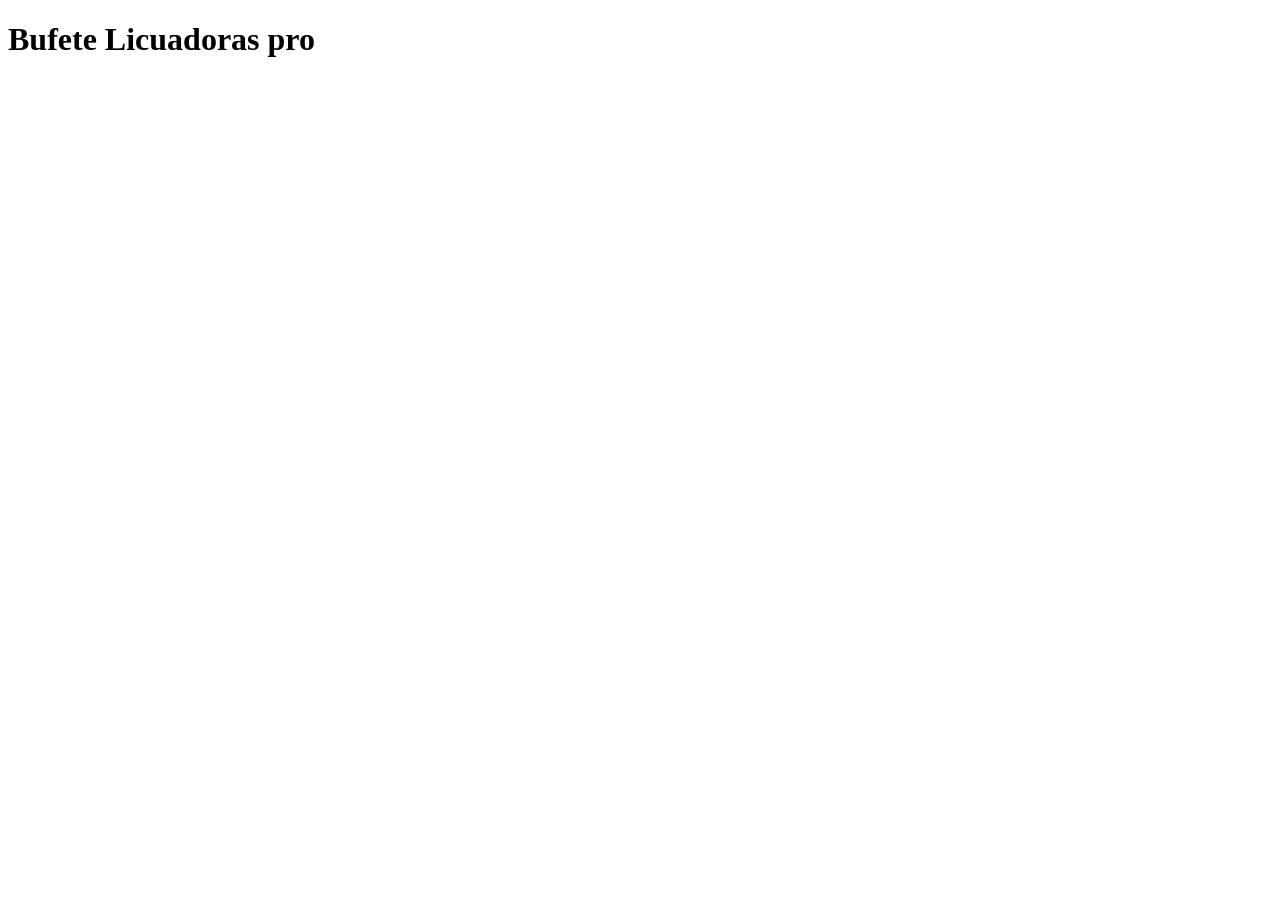
==== index.html @ 8a222cad "first commit" ====
<!DOCTYPE html>
<html lang="en">
<head>
    <meta charset="UTF-8">
    <meta name="viewport" content="width=device-width, initial-scale=1.0">
    <title>Bufete Licuadoras pro</title>
</head>
<body>
    <h1>Bufete Licuadoras pro</h1>
</body>
</html>
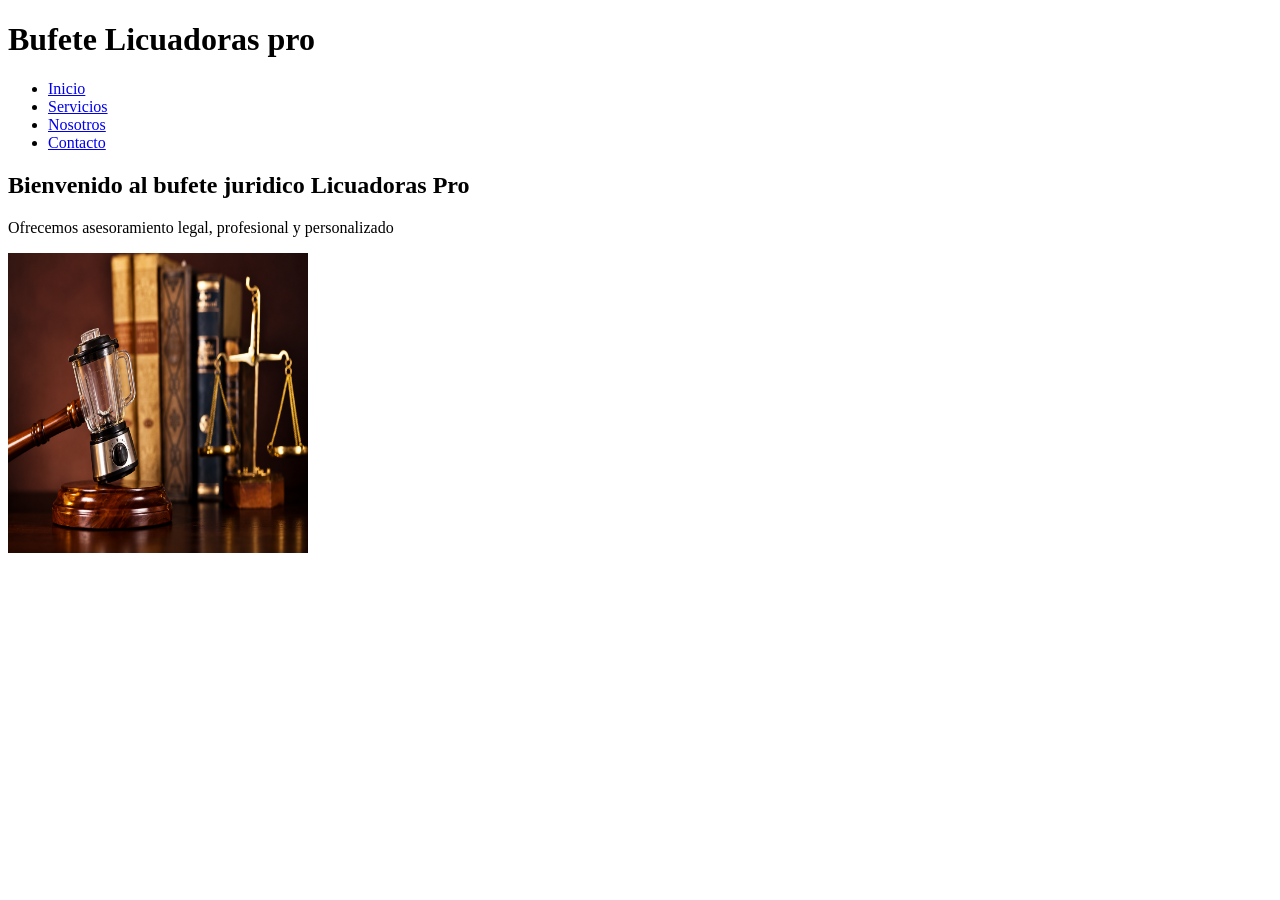
==== commit 7540f90f: "avance 1" ====
--- a/index.html
+++ b/index.html
@@ -1,11 +1,53 @@
 <!DOCTYPE html>
-<html lang="en">
+<html lang="es">
 <head>
     <meta charset="UTF-8">
     <meta name="viewport" content="width=device-width, initial-scale=1.0">
     <title>Bufete Licuadoras pro</title>
 </head>
 <body>
-    <h1>Bufete Licuadoras pro</h1>
+
+    <header>
+        <h1>Bufete Licuadoras pro</h1>
+        
+        <div id class="listas">
+            <ul>
+                <li>
+                    <a href="index.html">
+                        Inicio
+                    </a>
+                </li>
+                <li>
+                    <a href="services.html">
+                        Servicios
+                    </a>
+                </li>
+                <li>
+                    <a href="about.html">
+                        Nosotros
+                    </a>
+                </li>
+                <li>
+                    <a href="contact.html">
+                        Contacto
+                    </a>
+                </li>
+            </ul>
+        </div>
+    </header>
+
+    <h2>
+        Bienvenido al bufete juridico Licuadoras Pro
+    </h2>
+    <p>
+        Ofrecemos asesoramiento legal, profesional y personalizado 
+    </p>
+
+    <img width="300" height="300" src="/abogadoImagen.png" alt="imagenaza">
+
+    <footer>
+        
+    </footer>
+
 </body>
 </html>
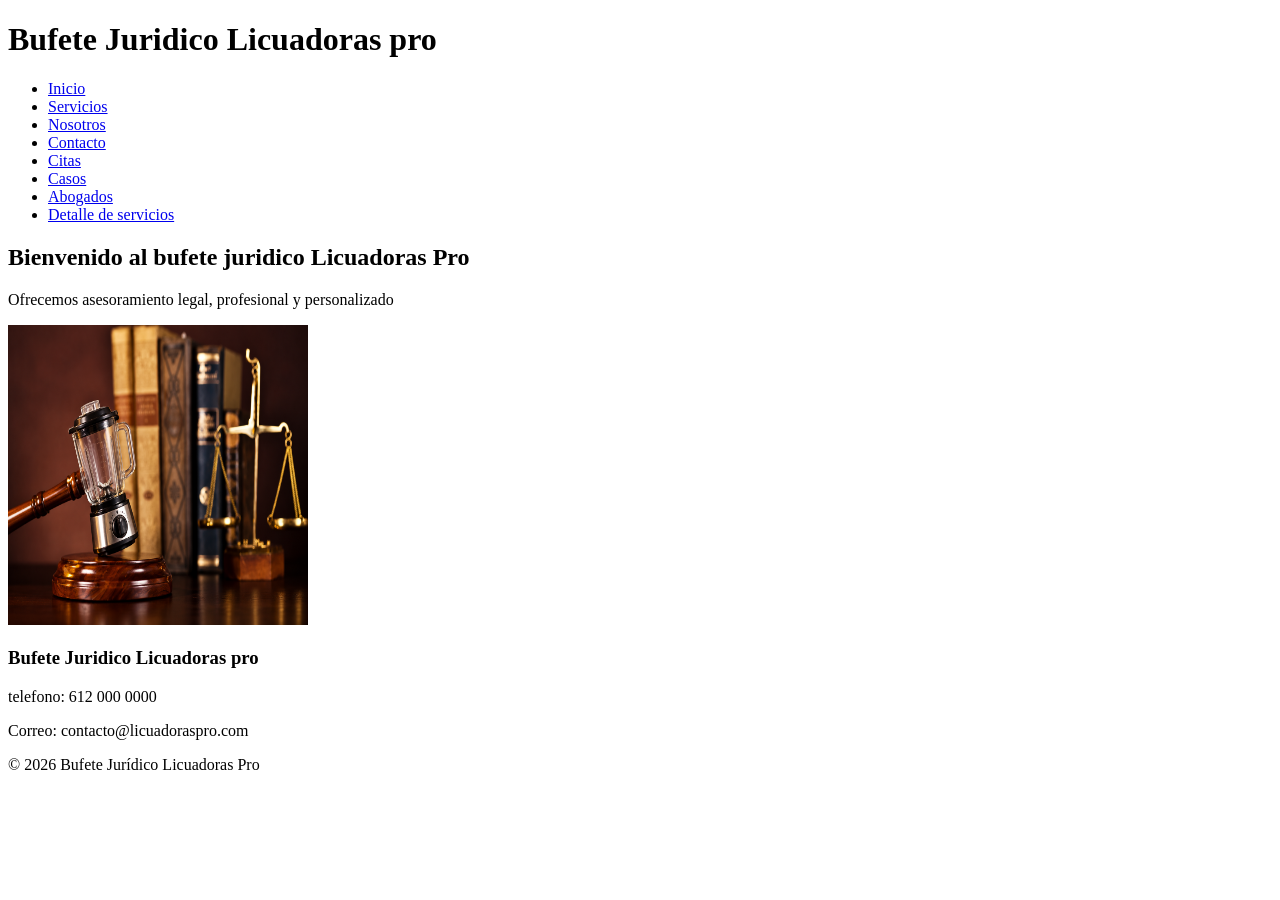
==== commit a03d38c1: "avance 2" ====
--- a/index.html
+++ b/index.html
@@ -3,14 +3,14 @@
 <head>
     <meta charset="UTF-8">
     <meta name="viewport" content="width=device-width, initial-scale=1.0">
-    <title>Bufete Licuadoras pro</title>
+    <title>Bufete Juridico Licuadoras pro</title>
 </head>
 <body>
 
     <header>
-        <h1>Bufete Licuadoras pro</h1>
+        <h1>Bufete Juridico Licuadoras pro</h1>
         
-        <div id class="listas">
+        <nav>
             <ul>
                 <li>
                     <a href="index.html">
@@ -32,21 +32,60 @@
                         Contacto
                     </a>
                 </li>
+                <li>
+                    <a href="appointment.html">
+                        Citas
+                    </a>
+                </li>
+                <li>
+                    <a href="cases.html">
+                        Casos
+                    </a>
+                </li>
+                <li>
+                    <a href="lawyers.html">
+                        Abogados
+                    </a>
+                </li>
+                <li>
+                    <a href="service-detail.html">
+                        Detalle de servicios
+                    </a>
+                </li>
             </ul>
-        </div>
+        </nav>
     </header>
 
-    <h2>
-        Bienvenido al bufete juridico Licuadoras Pro
-    </h2>
-    <p>
-        Ofrecemos asesoramiento legal, profesional y personalizado 
-    </p>
+    <main>
+        <section>
+            <h2>
+                Bienvenido al bufete juridico Licuadoras Pro
+            </h2>
+            <p>
+                Ofrecemos asesoramiento legal, profesional y personalizado 
+            </p>
 
-    <img width="300" height="300" src="/abogadoImagen.png" alt="imagenaza">
+            <img width="300" height="300" src="abogadoImagen.png" alt="imagenaza">
+        </section>
+    </main>
 
     <footer>
-        
+        <div id="footer">
+            <h3>
+                Bufete Juridico Licuadoras pro
+            </h3>
+
+            <p>
+                telefono: 612 000 0000
+            </p>
+            <p>
+                Correo: contacto@licuadoraspro.com
+            </p>
+            <p>
+                 © 2026 Bufete Jurídico Licuadoras Pro
+            </p>
+        </div>
+
     </footer>
 
 </body>
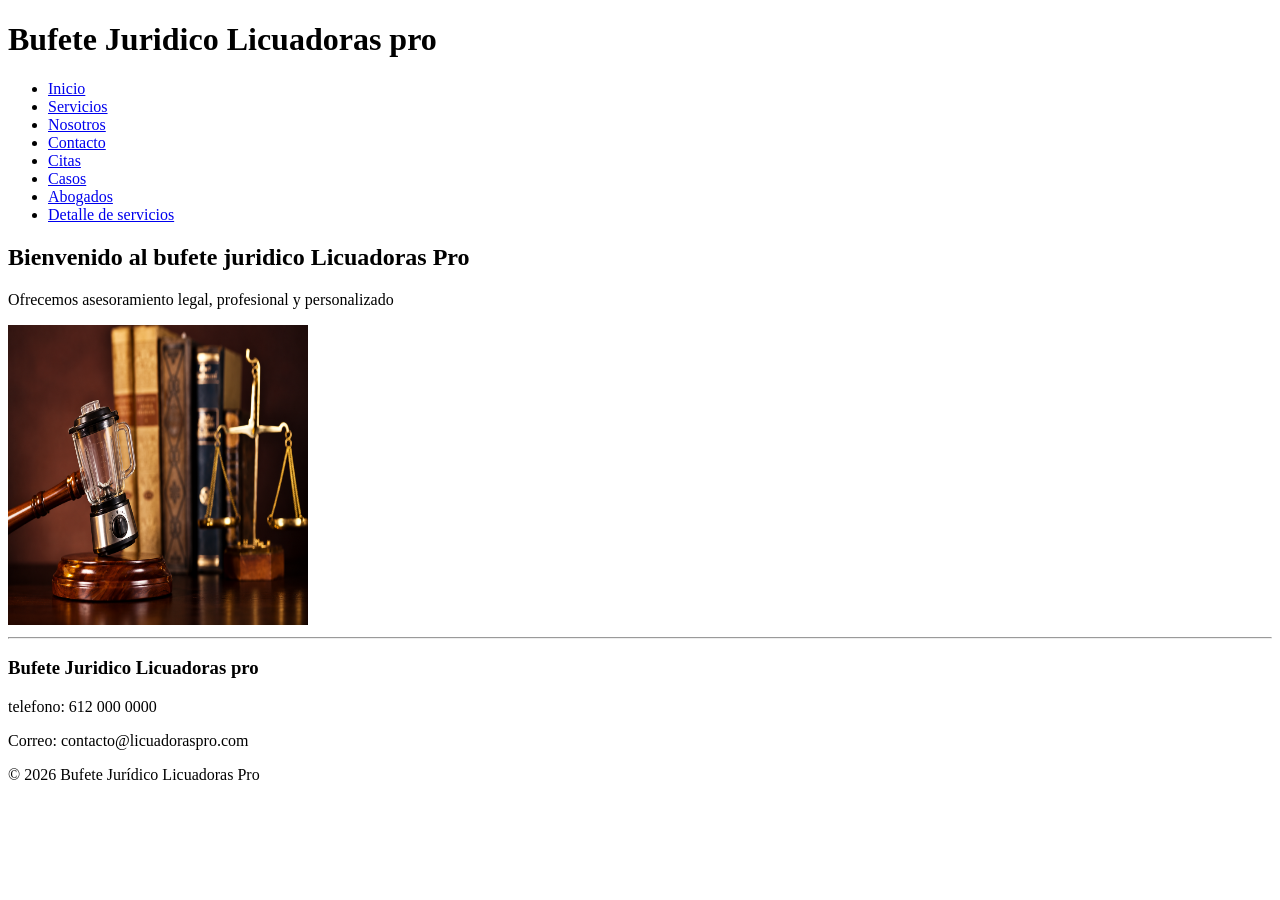
==== commit 8337393f: "lawyers.html terminado" ====
--- a/index.html
+++ b/index.html
@@ -69,6 +69,9 @@
         </section>
     </main>
 
+
+    <hr>
+    
     <footer>
         <div id="footer">
             <h3>
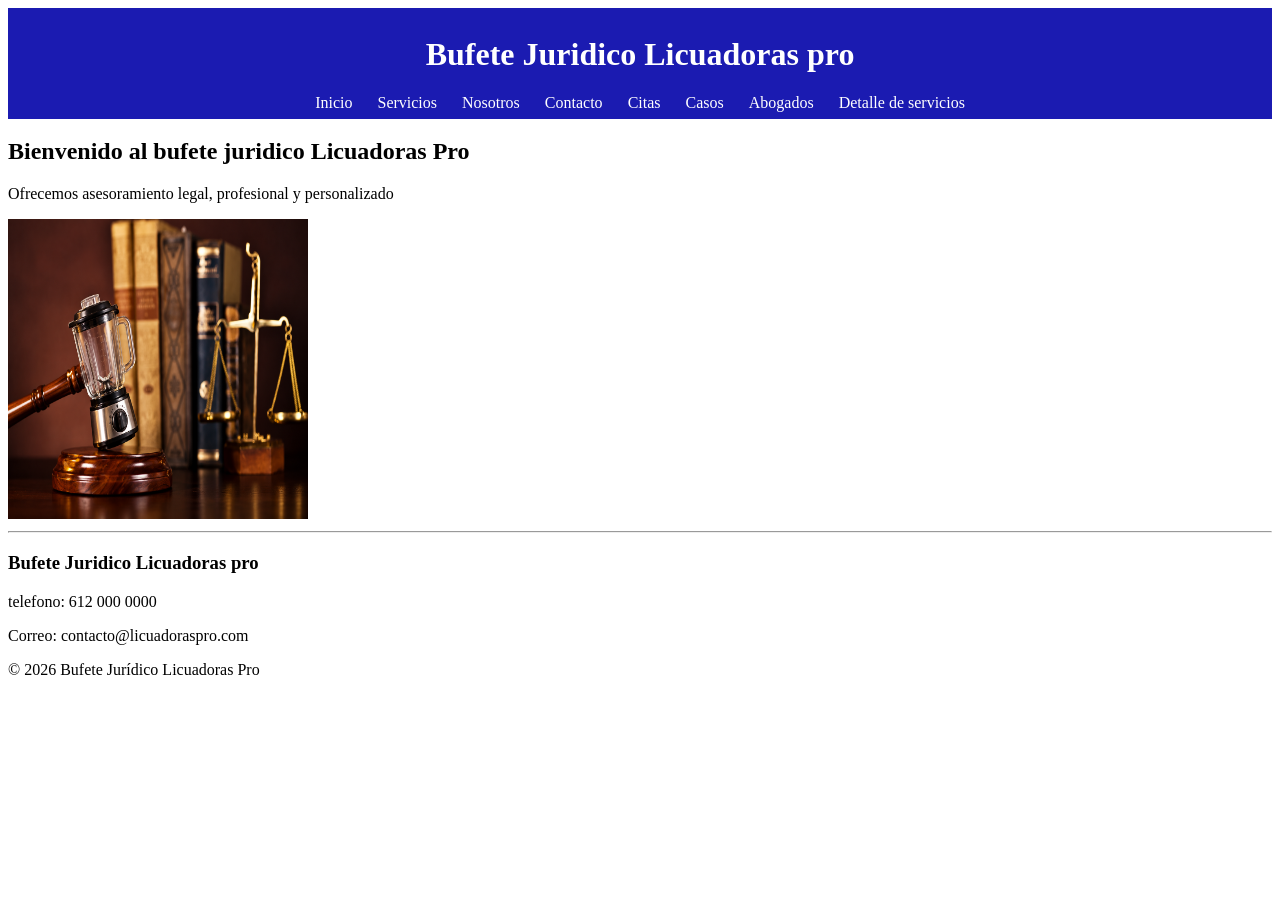
==== commit d9d542f3: "ahi va el nav" ====
--- a/index.html
+++ b/index.html
@@ -3,6 +3,7 @@
 <head>
     <meta charset="UTF-8">
     <meta name="viewport" content="width=device-width, initial-scale=1.0">
+    <link rel="stylesheet" href="styles/styles.css">
     <title>Bufete Juridico Licuadoras pro</title>
 </head>
 <body>
--- a/styles/styles.css
+++ b/styles/styles.css
@@ -0,0 +1,22 @@
+header{
+    background-color: rgb(27, 27, 177);
+    color: rgb(255, 255, 255);
+    text-align: center;
+    padding: 0.5%;
+}
+
+nav a{
+    color: rgb(255, 255, 255);
+    text-decoration: none;
+}
+
+nav ul{
+    list-style: none;
+    padding: 0;
+    margin: 0;
+
+    display: flex;
+
+    justify-content: center;
+    gap: 2%;
+}
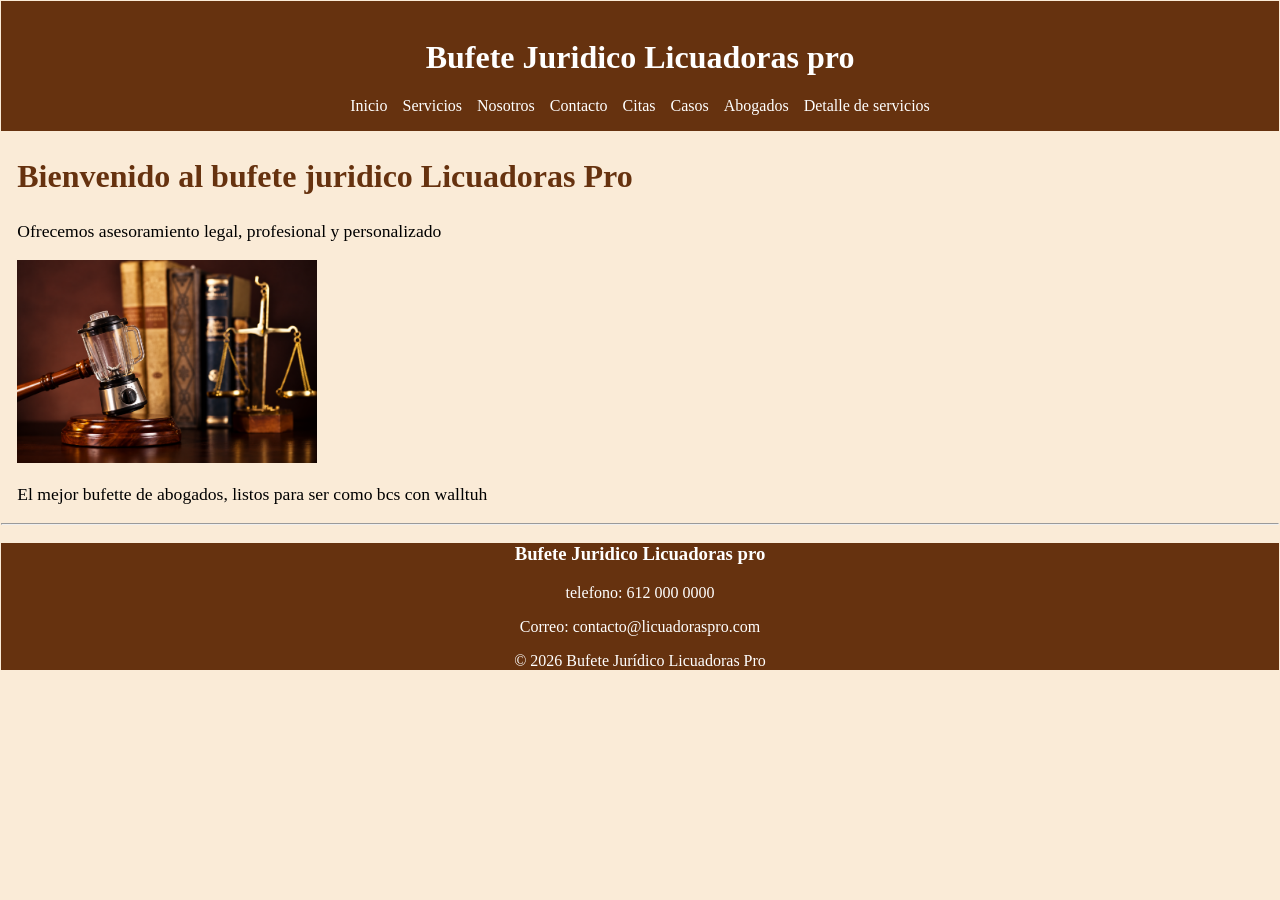
==== commit 474f6ee3: "index terminado" ====
--- a/index.html
+++ b/index.html
@@ -58,7 +58,7 @@
     </header>
 
     <main>
-        <section>
+        <section class="bienvenida">
             <h2>
                 Bienvenido al bufete juridico Licuadoras Pro
             </h2>
@@ -67,6 +67,9 @@
             </p>
 
             <img width="300" height="300" src="abogadoImagen.png" alt="imagenaza">
+
+            <p>El mejor bufette de abogados, listos para ser como bcs con walltuh</p>
+
         </section>
     </main>
 
--- a/styles/styles.css
+++ b/styles/styles.css
@@ -1,8 +1,8 @@
 header{
-    background-color: rgb(27, 27, 177);
+    background-color: rgb(102, 50, 15);
     color: rgb(255, 255, 255);
     text-align: center;
-    padding: 0.5%;
+    padding: 1rem;
 }
 
 nav a{
@@ -18,5 +18,51 @@
     display: flex;
 
     justify-content: center;
-    gap: 2%;
-}+    gap: 15px;
+}
+
+nav a:hover{
+    background-color: rgb(255, 255, 255);
+    color:  rgb(102, 50, 15);
+    border-radius: 5px;
+}
+
+body{
+    padding: 0.1%;
+    margin: 0;
+    background-color: antiquewhite;
+}
+
+main{
+    margin: 1rem;
+}
+
+.bienvenida h2{
+    color:  rgb(102, 50, 15);
+    font-size: 2rem;
+}
+
+.bienvenida p{
+    font-size: 1.1rem;
+}
+
+.bienvenida img{
+    max-width: 100%;
+    height: auto;
+}
+
+footer{
+
+    background-color: rgb(102, 50, 15);
+    color: rgb(255, 255, 255);
+    padding: 0.1rem;
+    text-align: center;
+    padding: 0;
+    margin: 0;
+
+}
+
+#footer{
+    
+}
+
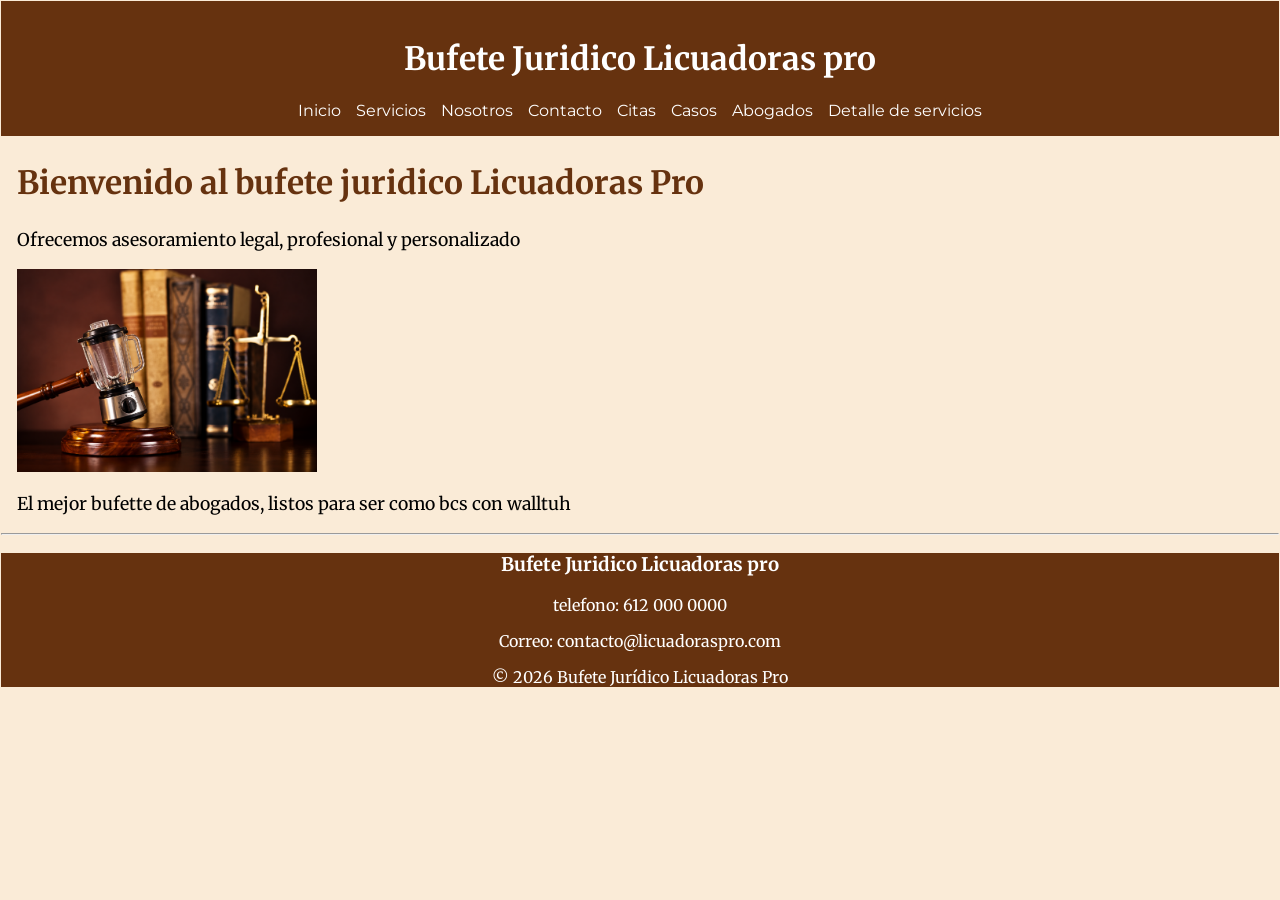
==== commit 459b29cf: "avanceee" ====
--- a/index.html
+++ b/index.html
@@ -3,6 +3,13 @@
 <head>
     <meta charset="UTF-8">
     <meta name="viewport" content="width=device-width, initial-scale=1.0">
+   
+    <link rel="preconnect" href="https://fonts.googleapis.com">
+    <link rel="preconnect" href="https://fonts.gstatic.com" crossorigin>
+    <link rel="preconnect" href="https://fonts.googleapis.com">
+    <link rel="preconnect" href="https://fonts.gstatic.com" crossorigin>
+    <link href="https://fonts.googleapis.com/css2?family=Italianno&family=Merriweather:ital,opsz,wght@0,18..144,300..900;1,18..144,300..900&family=Montserrat:ital,wght@0,100..900;1,100..900&display=swap" rel="stylesheet">
+
     <link rel="stylesheet" href="styles/styles.css">
     <title>Bufete Juridico Licuadoras pro</title>
 </head>
--- a/styles/styles.css
+++ b/styles/styles.css
@@ -35,6 +35,17 @@
 
 main{
     margin: 1rem;
+    
+}
+
+main h2{
+    color:  rgb(102, 50, 15);
+    font-size: 2rem;
+}
+
+main h3{
+    color:  rgb(102, 50, 15);
+    font-size: 2rem;
 }
 
 .bienvenida h2{
@@ -62,7 +73,59 @@
 
 }
 
-#footer{
+.lista_servicio{
+    list-style: none;
+    padding: 0;
+
+    display: grid;
+    grid-template-columns: repeat(2, 1fr);
+    gap: 15px;
+}
+
+.lista_servicio li{
+    background-color: white;
+    border-color: rgb(102, 50, 15);
+    border: 1px solid rgb(102, 50, 15);
+    padding: 10px;
+    border-radius: 8px;
+}
+
+
+body {
+    font-family: "Merriweather", serif;
+}
+
+
+nav a {
+    font-family: "Montserrat", sans-serif;
+}
+
+form{
+     background-color: rgb(250, 241, 188);
+    border-color: rgb(102, 50, 15);
+    border: 1px solid rgb(102, 50, 15);
+    padding: 10px;
+    border-radius: 8px;
+}
+
+.apartado{
+    display: flex;
+    flex-direction: column  ;
     
 }
 
+.apartado input{
+    border-radius: 8px;
+}
+
+.seleccion{
+    display: flex;
+    flex-direction: column;
+    padding: 1px;
+}
+
+@media (max-width: 600px) {
+    .lista-servicios {
+        grid-template-columns: 1fr;
+    }
+}
